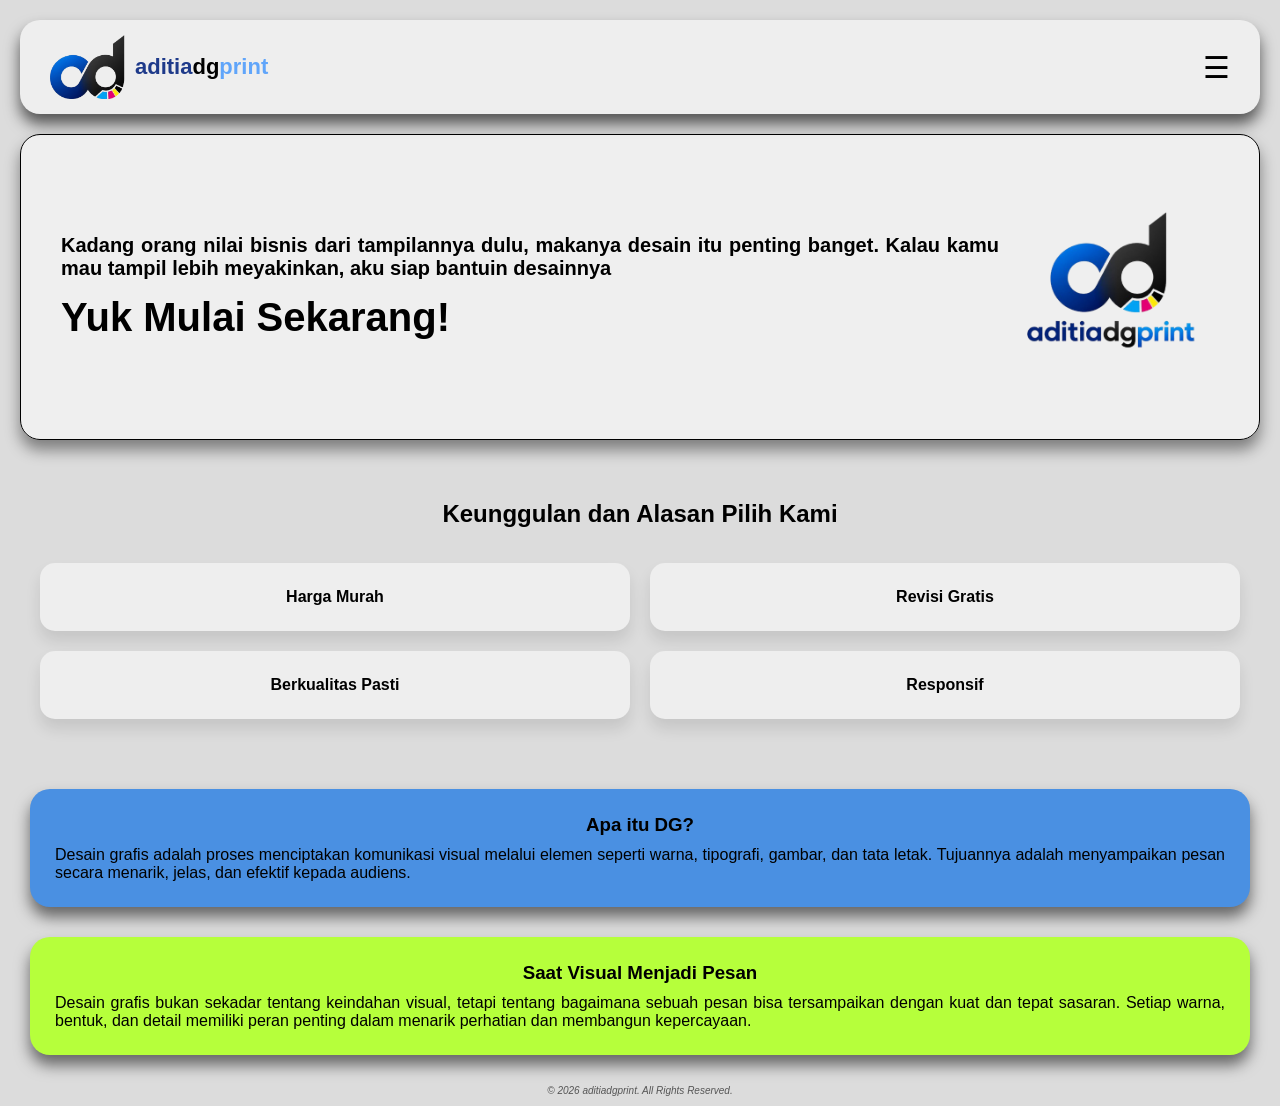
==== index.html @ 3013c94a "Update index.html" ====
<!DOCTYPE html>
<html lang="id">
<head>
<meta charset="UTF-8">
<meta name="viewport" content="width=device-width, initial-scale=4.0">
<title>aditiadgprint</title>
<link rel="stylesheet" href="beranda.css">
</head>

<body>

<div class="wrapper">

<header class="navbar">
    <div class="logo">
        <img src="logo1.png" alt="Logo">
        <span class="aditia">
            aditia<span class="dg">dg<span class="print">print</span></span>
        </span>
    </div>

    <div class="menu-toggle" id="menuToggle">☰</div>
</header>

<div class="dropdown" id="dropdownMenu">
    <a href="index.html">Beranda</a>
    <a href="tentang.html">Tentang</a>
    <a href="portofolio.html">Portofolio</a>
    <a href="contact.html">Kontak</a>
</div>

<section class="hero">
    <div class="hero-text">
        <p>
            Kadang orang nilai bisnis dari tampilannya dulu, makanya desain itu penting banget.
            Kalau kamu mau tampil lebih meyakinkan, aku siap bantuin desainnya
        </p>
        <h1><strong>Yuk Mulai Sekarang!</strong></h1>
    </div>

    <div class="hero-img">
        <img src="logo2.png" alt="Hero Image">
    </div>
</section>

<section class="keunggulan">
    <h2>Keunggulan dan Alasan Pilih Kami</h2>

    <div class="cards">
        <div class="card">Harga Murah</div>
        <div class="card">Revisi Gratis</div>
        <div class="card">Berkualitas Pasti</div>
        <div class="card">Responsif</div>
    </div>
</section>

<section class="info blue-box">
    <h3>Apa itu DG?</h3>
    <p>
        Desain grafis adalah proses menciptakan komunikasi visual melalui elemen seperti warna,
        tipografi, gambar, dan tata letak. Tujuannya adalah menyampaikan pesan secara menarik,
        jelas, dan efektif kepada audiens.
    </p>
</section>

<section class="info green-box">
    <h3>Saat Visual Menjadi Pesan</h3>
    <p>
        Desain grafis bukan sekadar tentang keindahan visual, tetapi tentang bagaimana sebuah pesan
        bisa tersampaikan dengan kuat dan tepat sasaran. Setiap warna, bentuk, dan detail memiliki
        peran penting dalam menarik perhatian dan membangun kepercayaan.
    </p>
</section>

<section class="footer">
    <p>© 2026 aditiadgprint. All Rights Reserved.</p>
</section>

</div> <!-- penutup wrapper -->

<script>
const toggle = document.getElementById("menuToggle");
const menu = document.getElementById("dropdownMenu");

toggle.onclick = () => {
    menu.classList.toggle("active");
};

const cards = document.querySelectorAll(".card");

cards.forEach(card => {
    card.addEventListener("click", () => {
        card.classList.add("clicked");

        setTimeout(() => {
            card.classList.remove("clicked");
        }, 400);
    });
});
</script>

</body>
</html>
---- beranda.css ----
* {
    margin: 0;
    padding: 0;
    box-sizing: border-box;
    font-family: sans-serif;
}

body {
    background: #dcdcdc;
    display: flex;
    justify-content: center;
}

/* NAVBAR */
.navbar {
    display: flex;
    justify-content: space-between;
    align-items: center;
    background: #eeeeee;
    margin: 20px;
    padding: 15px 30px;
    border-radius: 20px;
    box-shadow: 0 10px 15px rgba(0, 0, 0, 0.623);
    animation: slideDown 1s ease;
}

/* LOGO */
.logo {
    display: flex;
    align-items: center;
    gap: 10px;
}

.logo img {
    width: 75px;
    animation: rotateIn 1.2s ease;
}

/* TEXT LOGO SESUAI HTML */
.logo .aditia {
    font-weight: bold;
    font-size: 22px;
    color: #1e3a8a;
}

.logo .aditia .dg {
    color: #000000;
}

.logo .aditia .dg .print {
    color: #60a5fa;
}

/* MENU */
.menu-toggle {
    font-size: 30px;
    cursor: pointer;
    transition: 0.3s;
}

.menu-toggle:hover {
    transform: rotate(90deg);
}

/* DROPDOWN */
.dropdown {
    display: none;
    flex-direction: column;
    background: white;
    margin: 0 20px;
    border-radius: 15px;
    overflow: hidden;
}

.dropdown.active {
    display: flex;
    animation: fadeDown 0.5s ease;
}

.dropdown a {
    padding: 12px;
    text-decoration: none;
    color: black;
    transition: 0.3s;
}

.dropdown a:hover {
    background: #f0f0f0;
    padding-left: 20px;
}

/* HERO */
.hero {
    display: flex;
    justify-content: space-between;
    align-items: center;
    background: #ffffff90;
    margin: 20px;
    padding: 40px;
    border-radius: 20px;
    border: 1px solid black;
    box-shadow: 0 10px 15px rgba(0, 0, 0, 0.427);
    animation: slideDown 1s ease;
}

.hero-text p {
    margin-bottom: 8px;
    font-size: 20px;
    font-weight: 600;
    font-family: 'Poppins', sans-serif;
    text-align: justify;
    opacity: 0;
    animation: fadeUp 1s ease forwards;
}

.hero-text h1 {
    margin-top: 15px;
    font-size: 40px;
    font-weight: bolder;
    font-family: 'Montserrat', sans-serif;
    opacity: 0;
    animation: zoomIn 1s ease forwards;
}

.hero-img img {
    width: 220px;
    animation: float 3s ease-in-out infinite;
}

/* KEUNGGULAN */
.keunggulan {
    text-align: center;
    padding: 40px;
}

.keunggulan h2 {
    margin-bottom: 35px;
    animation: fadeUp 1s ease;
}

.cards {
    display: grid;
    grid-template-columns: repeat(2, 1fr);
    gap: 20px;
    margin-top: 20px;
}

.card {
    background: #eee;
    padding: 25px;
    border-radius: 15px;
    font-weight: bold;
    box-shadow: 0 10px 15px rgba(0,0,0,0.1);
    opacity: 0;
    transform: translateY(30px);
    animation: fadeUp 1s ease forwards;
    transition: transform 0.2s ease, box-shadow 0.2s ease;
    cursor: pointer;
}

/* INTERAKSI CARD */
.card:hover {
    transform: translateY(-8px) scale(1.05);
    box-shadow: 0 15px 25px rgba(0,0,0,0.15);
}

.card:active {
    transform: translateY(2px) scale(0.98);
}

.card.clicked {
    animation: bounceUp 0.4s ease;
}

/* INFO */
.info {
    margin: 30px;
    padding: 25px;
    border-radius: 20px;
    box-shadow: 0 10px 15px rgba(0, 0, 0, 0.543);
    text-align: center;
    opacity: 0;
    animation: fadeUp 1s ease forwards;
}

.info h3 {
    margin-bottom: 10px;
}

.blue-box {
    background: #4a90e2;
    animation-delay: 0.3s;
}

.green-box {
    background: #b6ff3b;
    animation-delay: 0.6s;
}

.blue-box p,
.green-box p {
    font-weight: 400;
    text-align: justify;
}

/* FOOTER */
.footer {
    color: #555;
    opacity: 0;
    transform: translateY(20px);
    animation: fadeUp 1s ease forwards;
    animation-delay: 1s;
}

.footer p {
    font-size: 10px;
    font-style: oblique;
    text-align: center;
    margin-bottom: 10px;
}

.footer:hover {
    letter-spacing: 1px;
    color: #000;
    transition: 0.3s;
}

/* ANIMATIONS */
@keyframes fadeUp {
    from {opacity:0; transform:translateY(40px);}
    to {opacity:1; transform:translateY(0);}
}

@keyframes slideDown {
    from {opacity:0; transform:translateY(-50px);}
    to {opacity:1; transform:translateY(0);}
}

@keyframes fadeDown {
    from {opacity:0; transform:translateY(-20px);}
    to {opacity:1; transform:translateY(0);}
}

@keyframes zoomIn {
    from {opacity:0; transform:scale(0.8);}
    to {opacity:1; transform:scale(1);}
}

@keyframes rotateIn {
    from {transform:rotate(-180deg); opacity:0;}
    to {transform:rotate(0); opacity:1;}
}

@keyframes float {
    0% {transform: translateY(0);}
    50% {transform: translateY(-12px);}
    100% {transform: translateY(0);}
}

@keyframes bounceUp {
    0%   { transform: translateY(2px) scale(0.98); }
    50%  { transform: translateY(-10px) scale(1.05); }
    100% { transform: translateY(0) scale(1); }
}
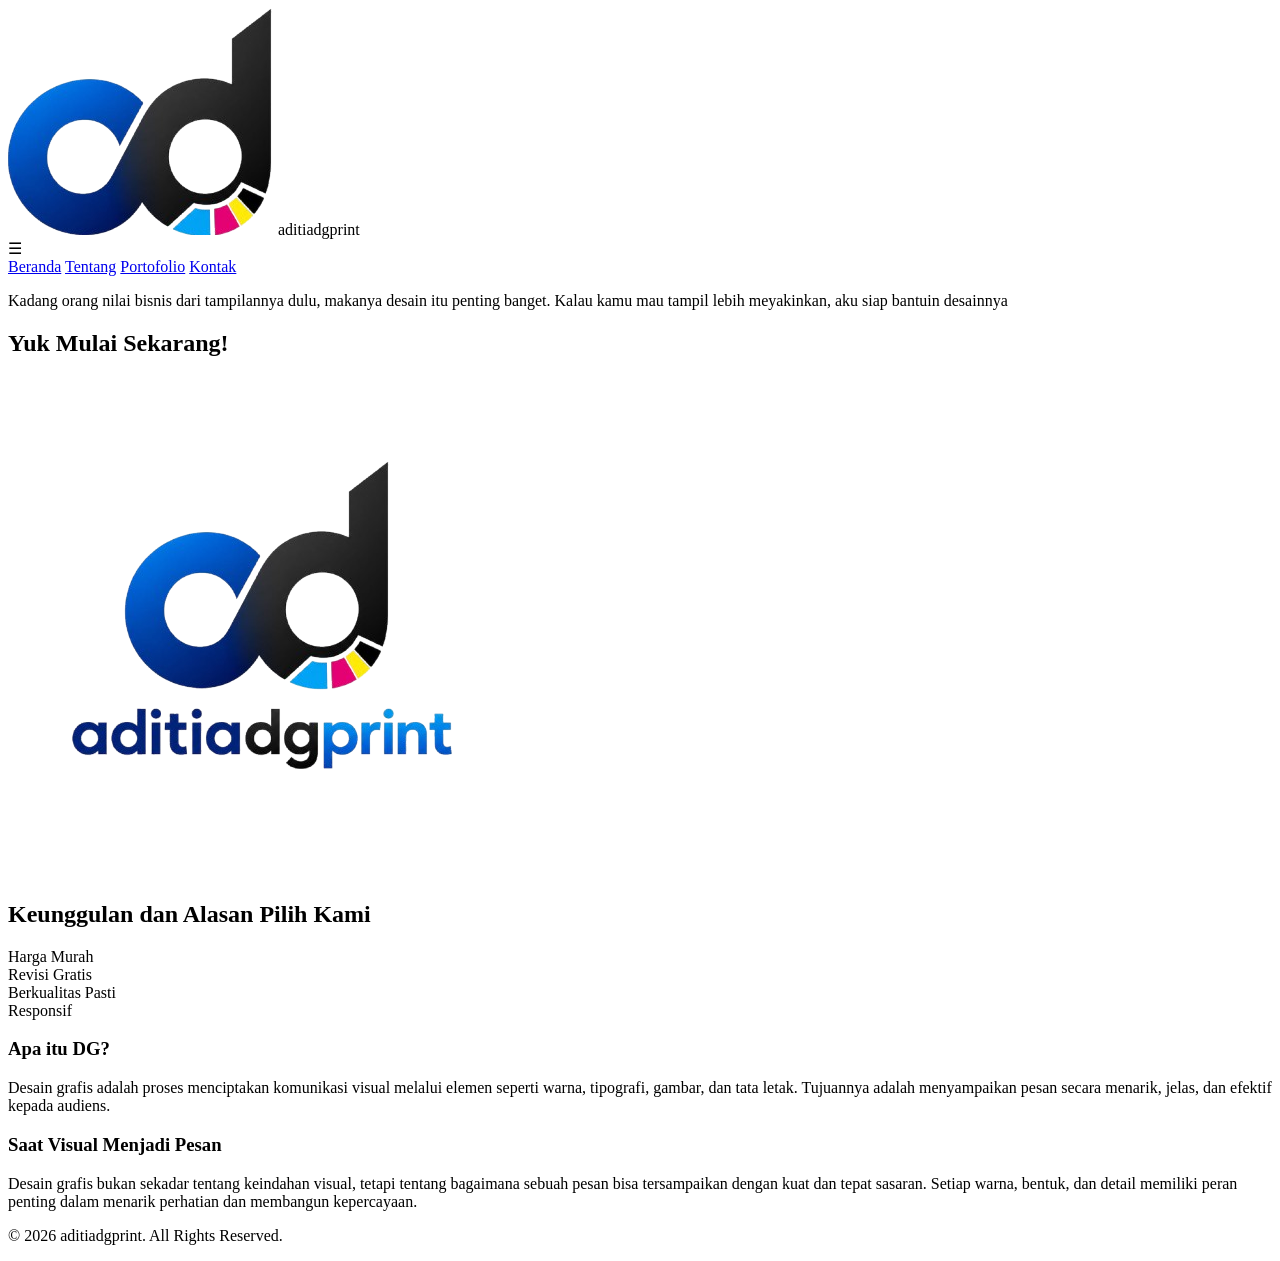
==== commit e6794fe0: "Update index.html" ====
--- a/index.html
+++ b/index.html
@@ -2,7 +2,7 @@
 <html lang="id">
 <head>
 <meta charset="UTF-8">
-<meta name="viewport" content="width=device-width, initial-scale=4.0">
+<meta name="viewport" content="width=device-width, initial-scale=0.7, maximum-scale=1.0>
 <title>aditiadgprint</title>
 <link rel="stylesheet" href="beranda.css">
 </head>
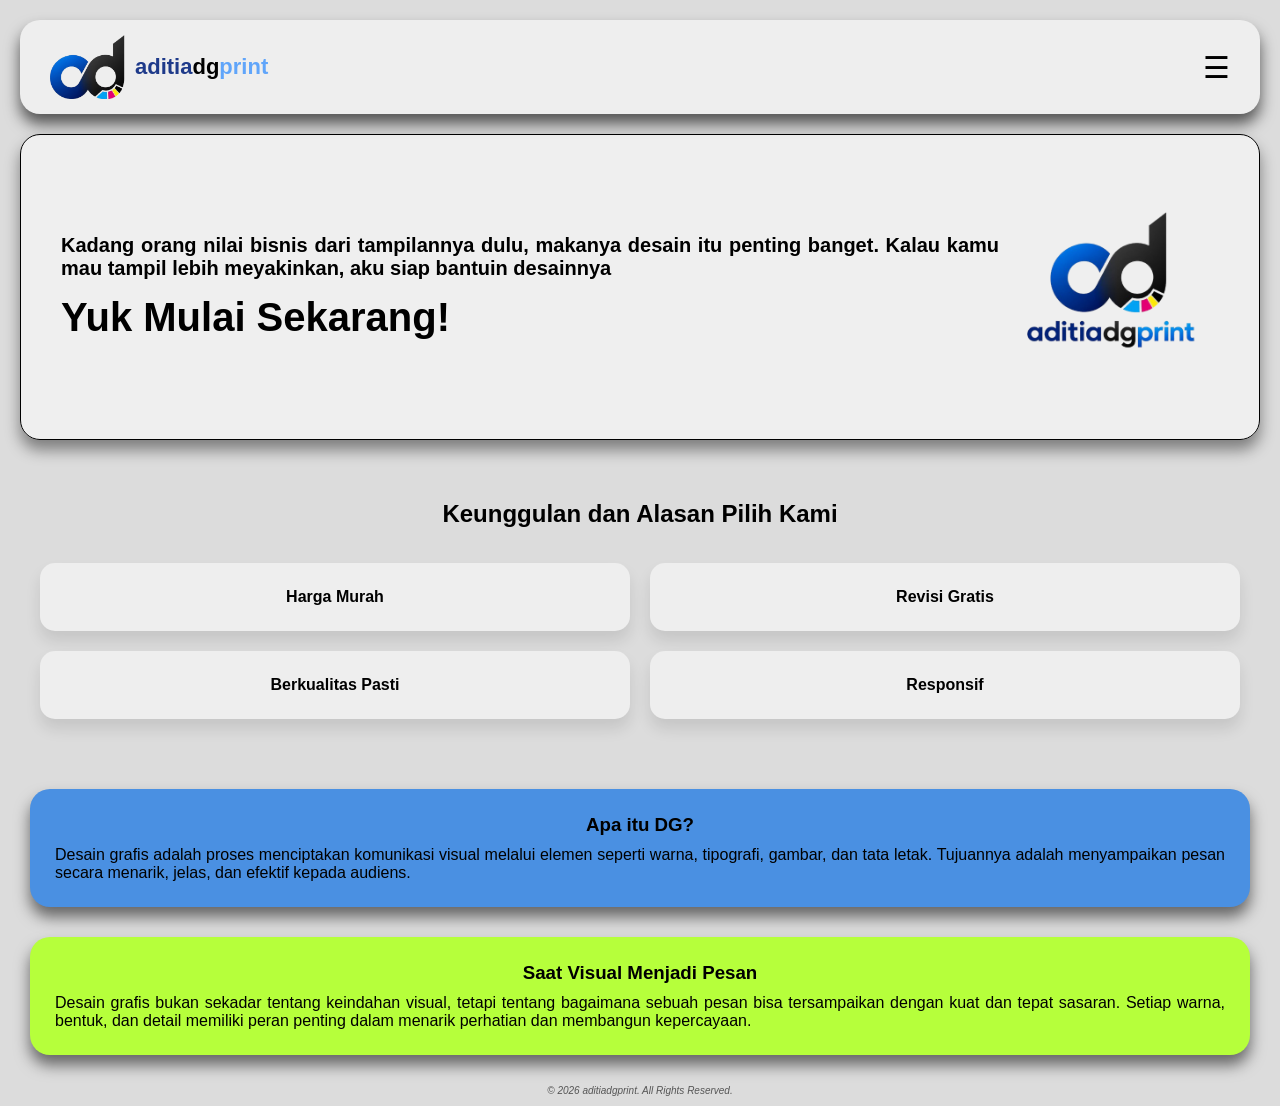
==== commit 3908f6b6: "Update index.html" ====
--- a/index.html
+++ b/index.html
@@ -2,7 +2,7 @@
 <html lang="id">
 <head>
 <meta charset="UTF-8">
-<meta name="viewport" content="width=device-width, initial-scale=0.7, maximum-scale=1.0>
+<meta name="viewport" content="width=device-width, initial-scale=0.7, maximum-scale=1.0">
 <title>aditiadgprint</title>
 <link rel="stylesheet" href="beranda.css">
 </head>
